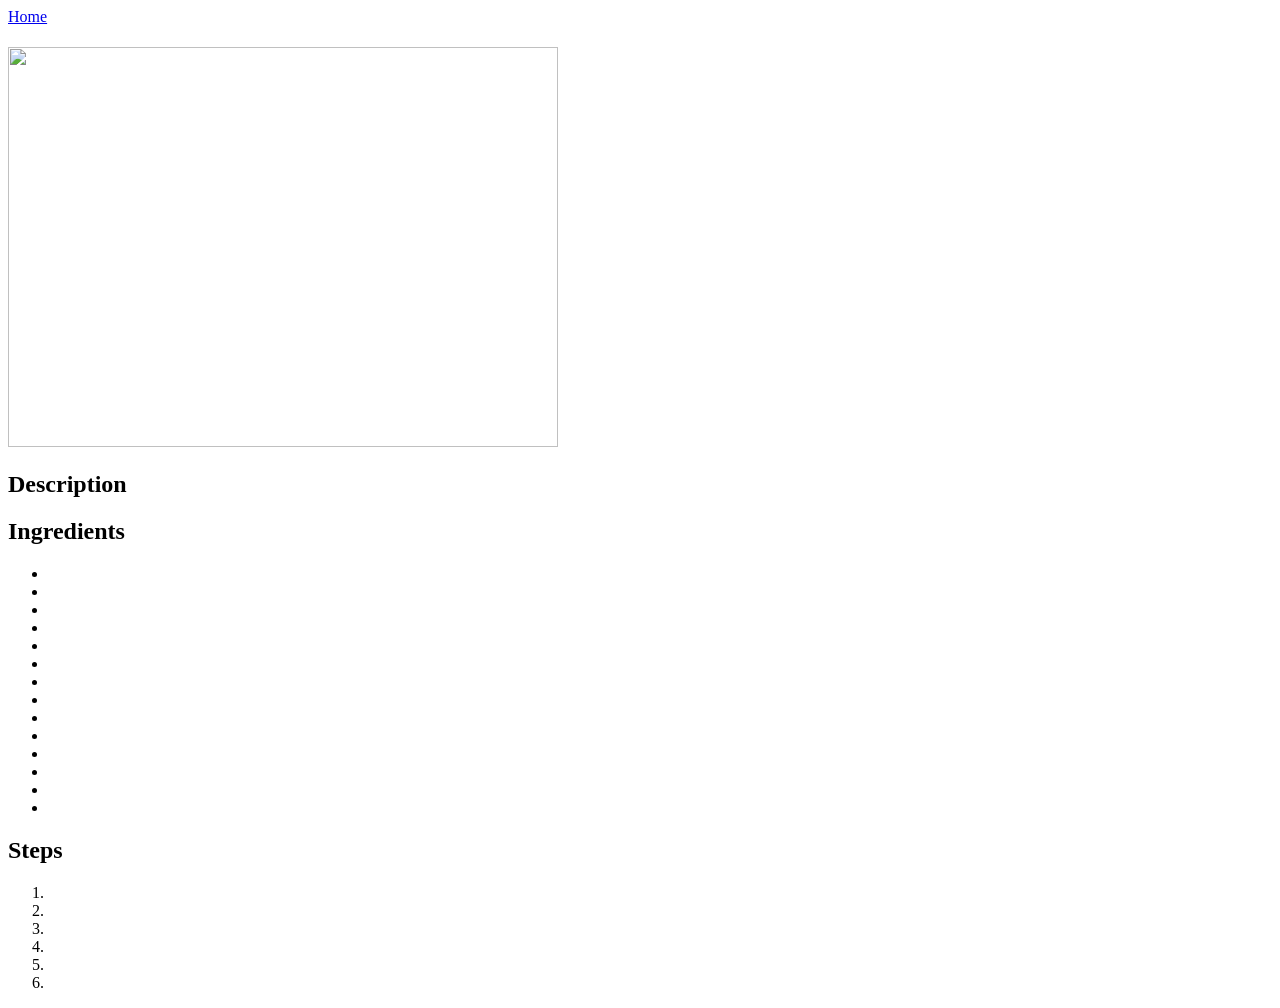
==== recipes/vegan-brownie.html @ cbc7d979 "Added template to vegan-brownie.html Added template to vegan-pesto.html" ====
<!DOCTYPE html>
<html lang="en">
<head>
    <meta charset="UTF-8">
    <meta name="viewport" content="width=device-width, initial-scale=1.0">
    <title>Document</title>
</head>
<body>
    <a href="../index.html">Home</a>
    <h1></h1>
    <img
      src=""
      alt=""
      height="400"
      width="550"
    />
    <h2>Description</h2>
    <p></p>
    <h2>Ingredients</h2>
    <ul>
      <li><strong></strong></li>
      <li><strong></strong></li>
      <li><strong></strong></li>
      <li><strong></strong></li>
      <li><strong></strong></li>
      <li><strong></strong></li>
      <li><strong></strong></li>
      <li><strong></strong></li>
      <li><strong></strong></li>
      <li><strong></strong></li>
      <li><strong></strong></li>
      <li><strong></strong></li>
      <li><strong></strong></li>
      <li><strong></strong></li>
    </ul>
    <h2>Steps</h2>
    <ol>
      <li>
      </li>
      <li>
      </li>
      <li>
      </li>
      <li>
      </li>
      <li>
      </li>
      <li>
      </li>
    </ol>
</body>
</html>
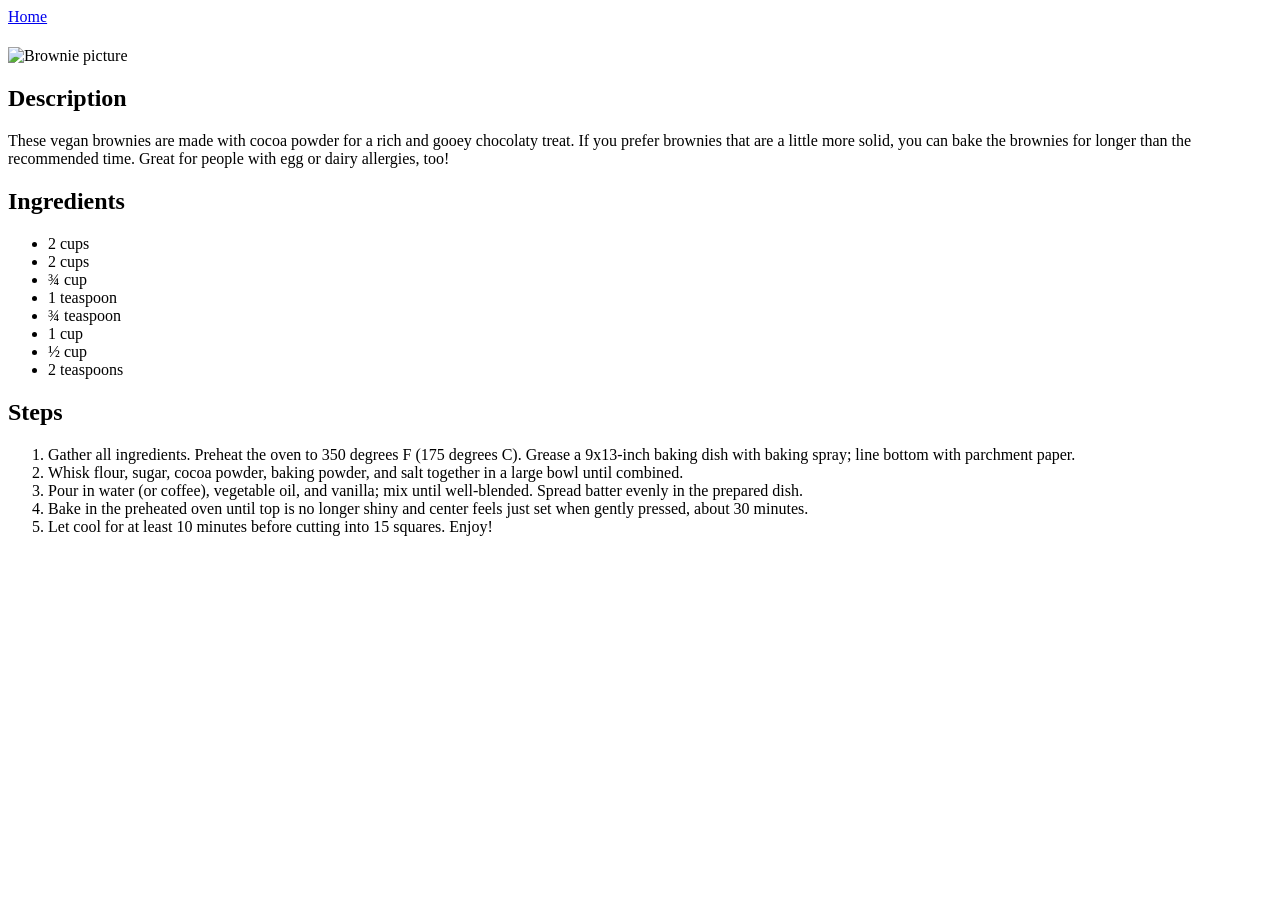
==== commit 070a45a1: "Filled vegan-brownie and vegan-pesto pages Added links to both pages on index.html" ====
--- a/recipes/vegan-brownie.html
+++ b/recipes/vegan-brownie.html
@@ -1,52 +1,59 @@
-<!DOCTYPE html>
+<!doctype html>
 <html lang="en">
-<head>
-    <meta charset="UTF-8">
-    <meta name="viewport" content="width=device-width, initial-scale=1.0">
+  <head>
+    <meta charset="UTF-8" />
+    <meta name="viewport" content="width=device-width, initial-scale=1.0" />
     <title>Document</title>
-</head>
-<body>
+  </head>
+  <body>
     <a href="../index.html">Home</a>
     <h1></h1>
     <img
-      src=""
-      alt=""
+      src="https://images.pexels.com/photos/17488696/pexels-photo-17488696/free-photo-of-stack-of-brownie-on-yellow-surface.jpeg"
+      alt="Brownie picture"
       height="400"
       width="550"
     />
     <h2>Description</h2>
-    <p></p>
+    <p>
+      These vegan brownies are made with cocoa powder for a rich and gooey
+      chocolaty treat. If you prefer brownies that are a little more solid, you
+      can bake the brownies for longer than the recommended time. Great for
+      people with egg or dairy allergies, too!
+    </p>
     <h2>Ingredients</h2>
     <ul>
-      <li><strong></strong></li>
-      <li><strong></strong></li>
-      <li><strong></strong></li>
-      <li><strong></strong></li>
-      <li><strong></strong></li>
-      <li><strong></strong></li>
-      <li><strong></strong></li>
-      <li><strong></strong></li>
-      <li><strong></strong></li>
-      <li><strong></strong></li>
-      <li><strong></strong></li>
-      <li><strong></strong></li>
-      <li><strong></strong></li>
-      <li><strong></strong></li>
+      <li>2 cups <strong></strong></li>
+      <li>2 cups<strong></strong></li>
+      <li>¾ cup <strong></strong></li>
+      <li>1 teaspoon <strong></strong></li>
+      <li>¾ teaspoon <strong></strong></li>
+      <li>1 cup <strong></strong></li>
+      <li>½ cup <strong></strong></li>
+      <li>2 teaspoons <strong></strong></li>
     </ul>
     <h2>Steps</h2>
     <ol>
       <li>
+        Gather all ingredients. Preheat the oven to 350 degrees F (175 degrees
+        C). Grease a 9x13-inch baking dish with baking spray; line bottom with
+        parchment paper.
       </li>
       <li>
+        Whisk flour, sugar, cocoa powder, baking powder, and salt together in a
+        large bowl until combined.
       </li>
       <li>
+        Pour in water (or coffee), vegetable oil, and vanilla; mix until
+        well-blended. Spread batter evenly in the prepared dish.
       </li>
       <li>
+        Bake in the preheated oven until top is no longer shiny and center feels
+        just set when gently pressed, about 30 minutes.
       </li>
       <li>
-      </li>
-      <li>
+        Let cool for at least 10 minutes before cutting into 15 squares. Enjoy!
       </li>
     </ol>
-</body>
-</html>+  </body>
+</html>
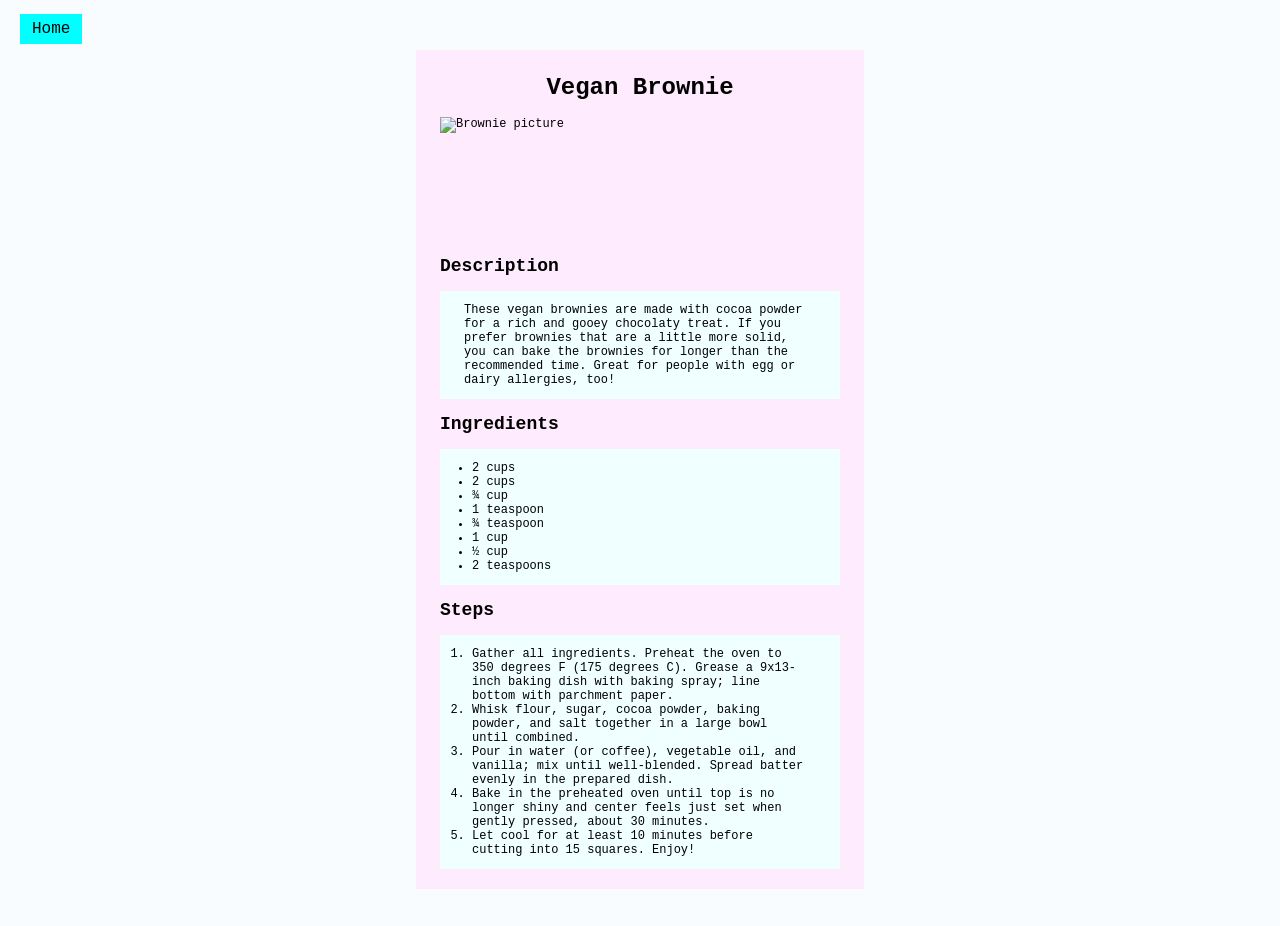
==== commit c7969f9a: "Edit styles for all recipe pages" ====
--- a/recipes/vegan-brownie.html
+++ b/recipes/vegan-brownie.html
@@ -3,26 +3,28 @@
   <head>
     <meta charset="UTF-8" />
     <meta name="viewport" content="width=device-width, initial-scale=1.0" />
-    <title>Document</title>
+    <link href="styles.css" rel="stylesheet">
+    <title>Vegan Brownie</title>
   </head>
   <body>
-    <a href="../index.html">Home</a>
-    <h1></h1>
-    <img
+    <a class="home-link" href="../index.html">Home</a>
+    <div class="card">
+    <h1 class="title">Vegan Brownie</h1>
+    <img class="dish-pic"
       src="https://images.pexels.com/photos/17488696/pexels-photo-17488696/free-photo-of-stack-of-brownie-on-yellow-surface.jpeg"
       alt="Brownie picture"
-      height="400"
+      height="550"
       width="550"
     />
-    <h2>Description</h2>
-    <p>
+    <h2 class="sub">Description</h2>
+    <p class="description">
       These vegan brownies are made with cocoa powder for a rich and gooey
       chocolaty treat. If you prefer brownies that are a little more solid, you
       can bake the brownies for longer than the recommended time. Great for
       people with egg or dairy allergies, too!
     </p>
-    <h2>Ingredients</h2>
-    <ul>
+    <h2 class="sub">Ingredients</h2>
+    <ul class="ingredient-list">
       <li>2 cups <strong></strong></li>
       <li>2 cups<strong></strong></li>
       <li>¾ cup <strong></strong></li>
@@ -32,8 +34,8 @@
       <li>½ cup <strong></strong></li>
       <li>2 teaspoons <strong></strong></li>
     </ul>
-    <h2>Steps</h2>
-    <ol>
+    <h2 class="sub">Steps</h2>
+    <ol class="step-list">
       <li>
         Gather all ingredients. Preheat the oven to 350 degrees F (175 degrees
         C). Grease a 9x13-inch baking dish with baking spray; line bottom with
@@ -55,5 +57,6 @@
         Let cool for at least 10 minutes before cutting into 15 squares. Enjoy!
       </li>
     </ol>
+    </div>
   </body>
 </html>
--- a/recipes/styles.css
+++ b/recipes/styles.css
@@ -0,0 +1,46 @@
+body {
+    background-color: rgb(248, 252, 255);
+    font-family: 'Lucida Console', monospace;
+    padding: 12px;
+}
+
+.home-link {
+    color:rgb(0, 0, 0);
+    text-decoration: none;
+    background-color: aqua;
+    padding: 6px 12px;
+}
+
+.card {
+    background-color: rgb(255, 235, 254);
+    margin: 12px auto;
+    padding: 8px 24px;
+    max-width: 400px;
+    font-size: 12px;
+}
+
+.title {
+    text-align: center;
+}
+
+.dish-pic {
+    display: block;
+    max-width:fit-content;
+    height:auto;
+    width: 400px;
+}
+
+.description {
+    background-color: azure;
+    padding: 12px 24px;
+}
+
+.ingredient-list {
+    background-color: azure;
+    padding: 12px 32px;
+}
+
+.step-list {
+    background-color: azure;
+    padding: 12px 32px;
+}
